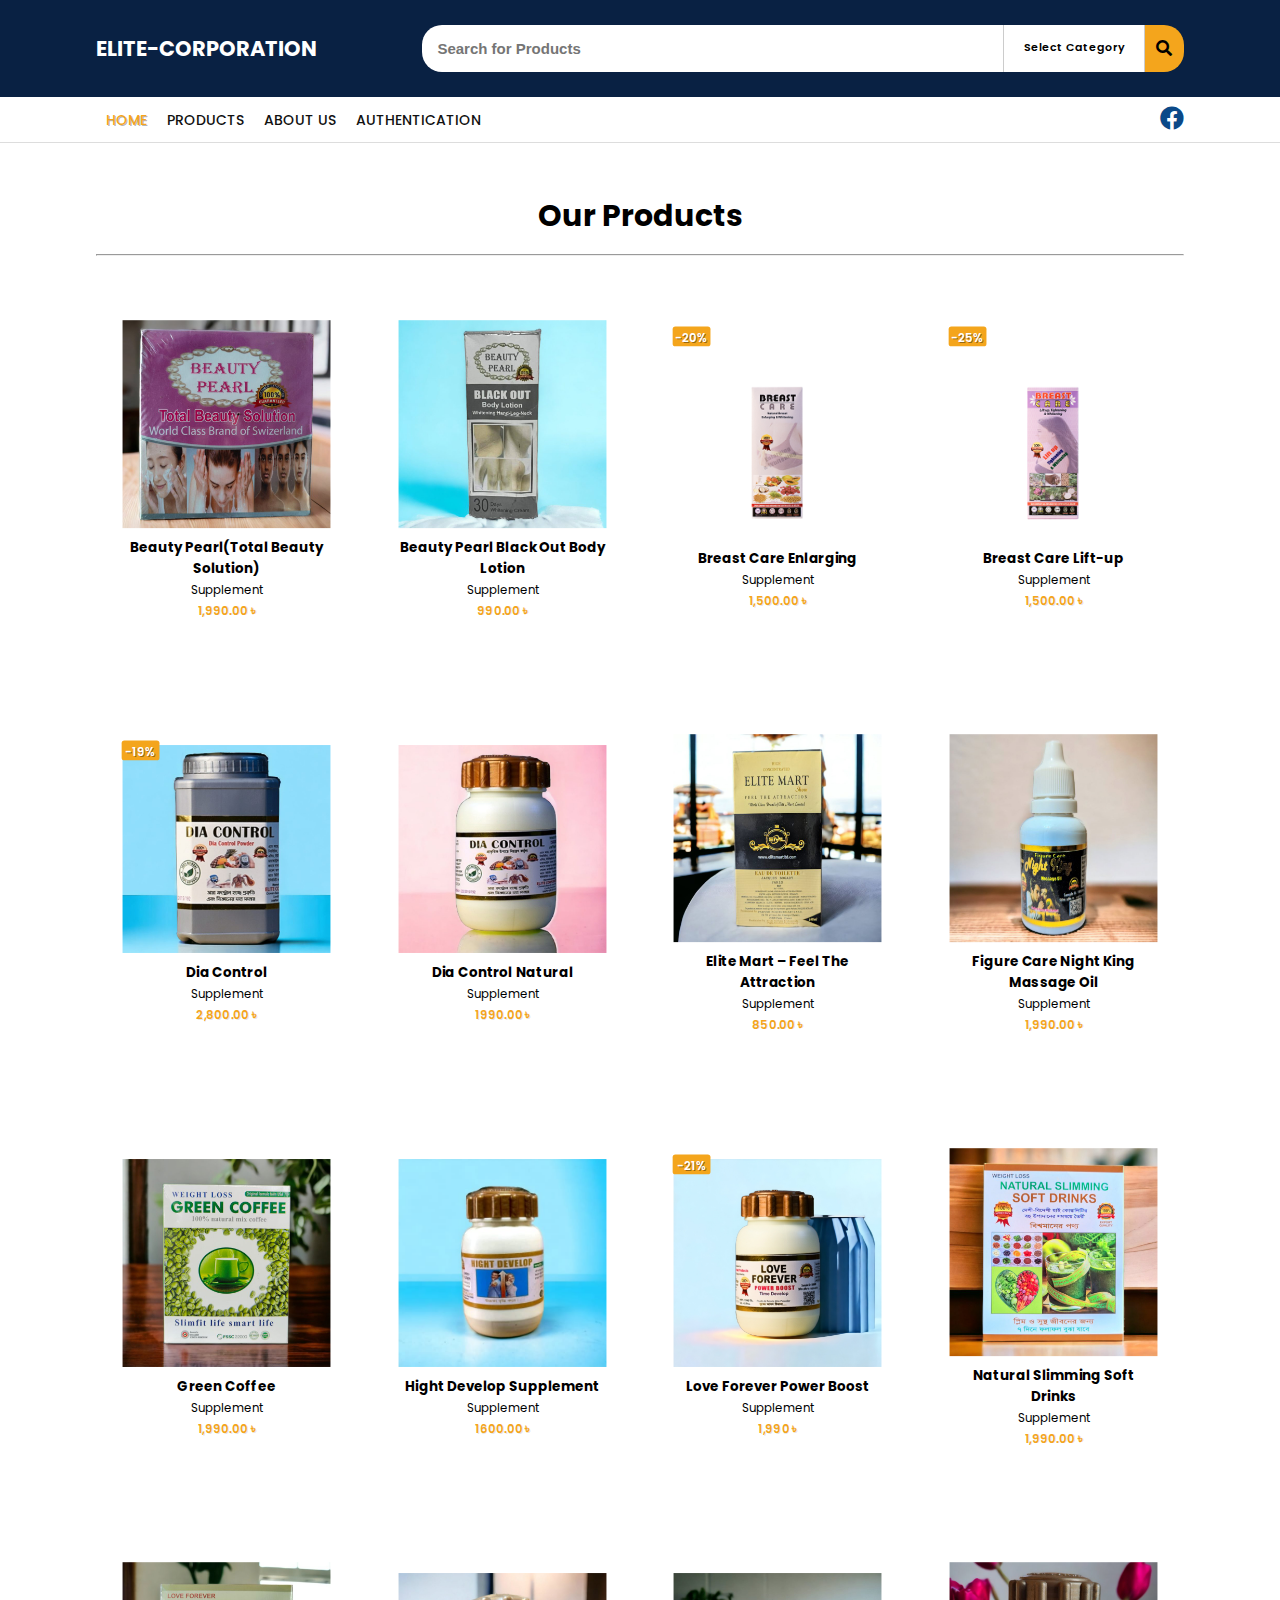
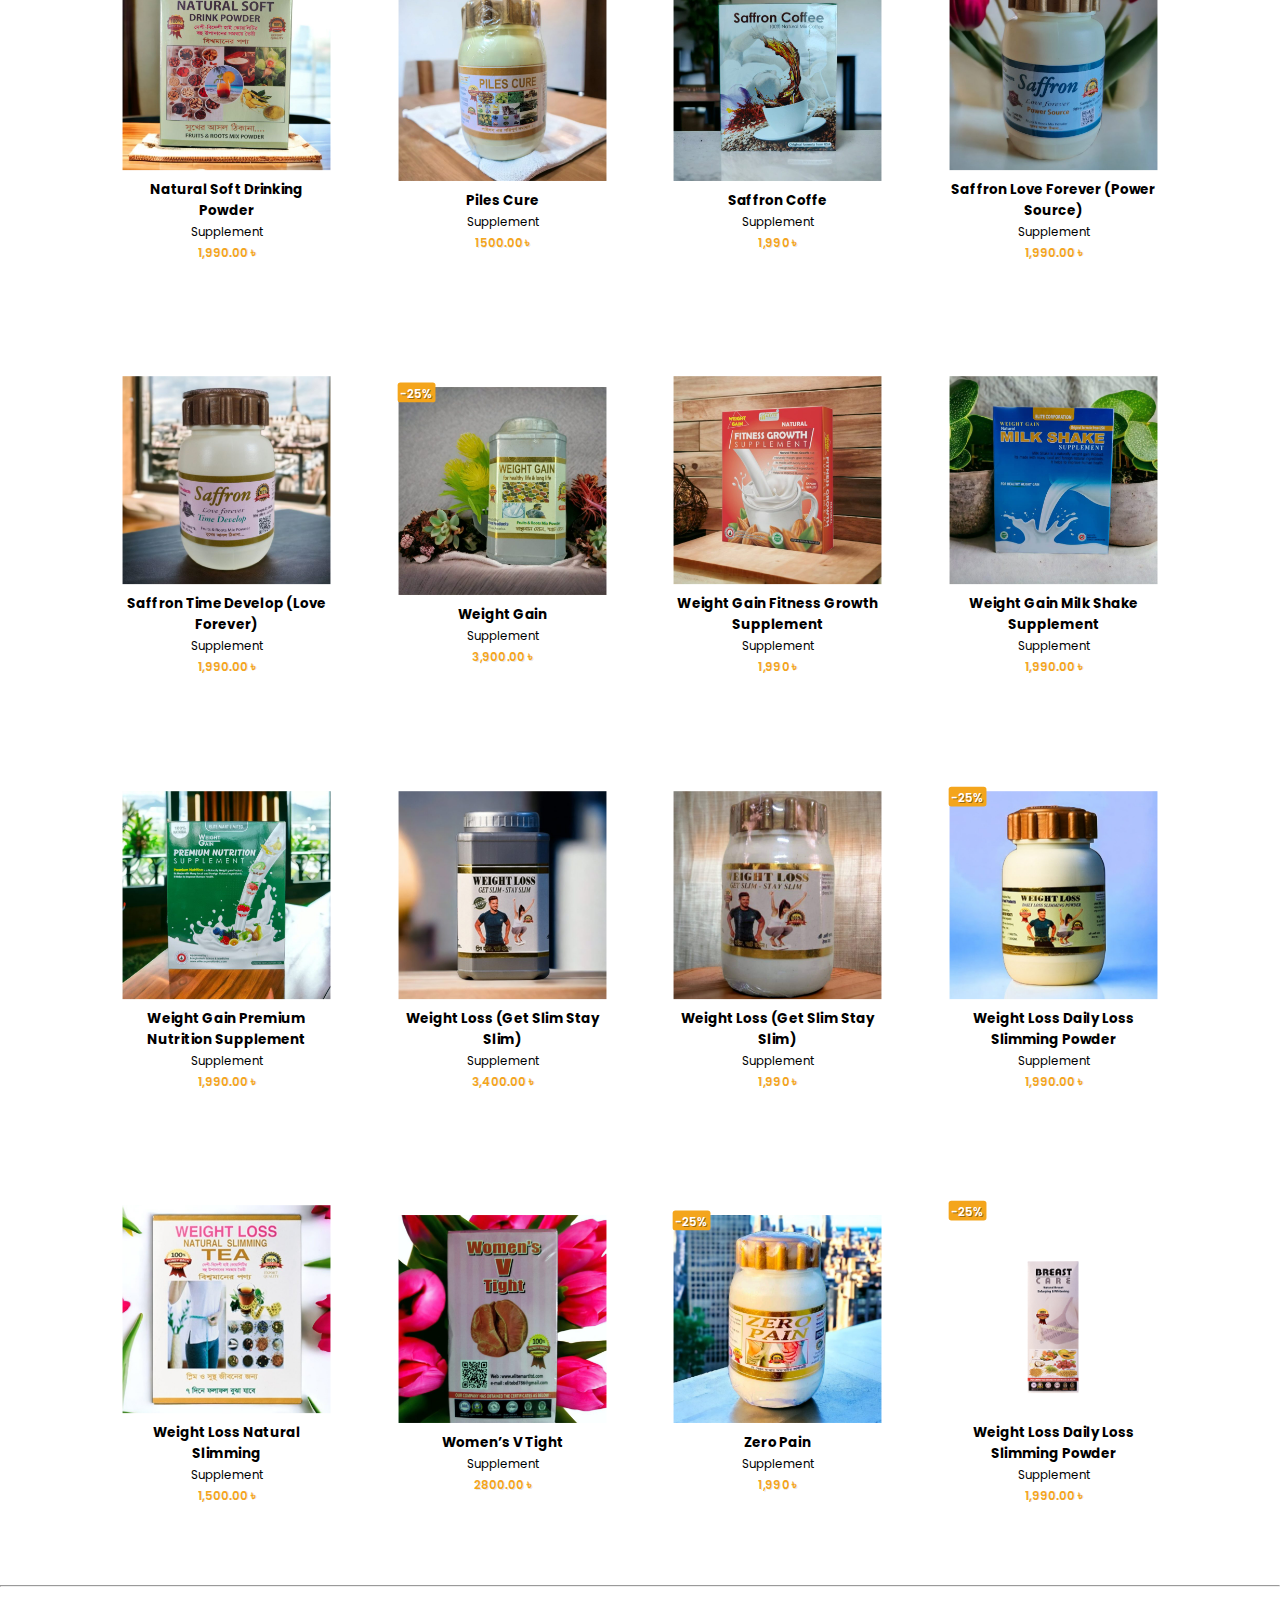
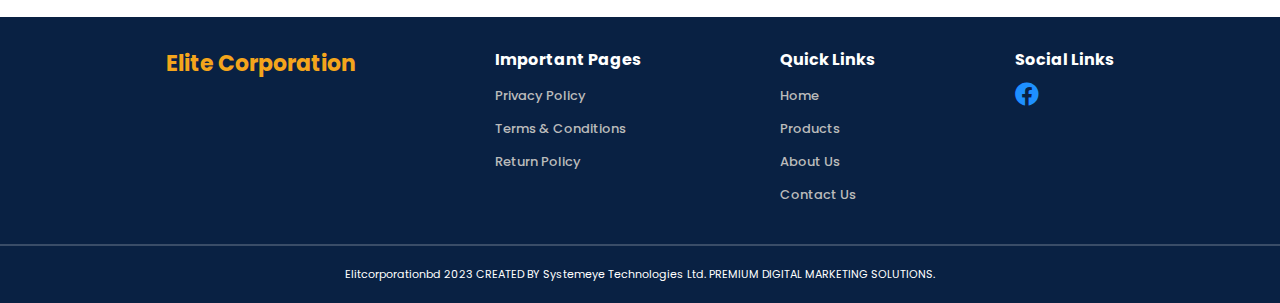
==== product.html @ a3b84358 "Elite2" ====
<!DOCTYPE html>
<html lang="en">
<head>
    <meta charset="UTF-8">
    <meta name="viewport" content="width=device-width, initial-scale=1.0">
    <link rel="preconnect" href="https://fonts.googleapis.com">
<link rel="preconnect" href="https://fonts.gstatic.com" crossorigin>
<link href="https://fonts.googleapis.com/css2?family=Poppins:wght@300;400;500;600&display=swap" rel="stylesheet">

    <link rel="stylesheet" href="css/all.min.css">
    <link rel="stylesheet" href="css/slick.css">
    <link rel="stylesheet" href="css/style.css">
    <link rel="stylesheet" href="css/responsive.css">
    <title>Product</title>
</head>
<body>
 <!-- ==================== Header ========================= -->

 <header id="header">
  <div class="container">
    <div class="left">
      <h4>ELITE-CORPORATION</h4>
    </div>
    <div class="right">
      <form action="">
      <input type="text" placeholder="Search for Products">
      <div class="dropdown">
        <p>Select Category
          <ul>
            <li><a href="">Green Coffee</a></li>
            <li><a href="">Weight Gain</a></li>
            <li><a href="">Love Forever</a></li>
          </ul>
        </p>
       
      </div>
      <button type="submit">
        <i class="fas fa-search"></i>
      </button>
    </form>

    </div>
  </div>
 </header>

 <!-- ==================== Nav ========================= -->

 <nav>
  <div class="container">
    <div class="left" id="navLinks">
      <ul>
        <i class="fas fa-times" onclick="hideMenu()"></i>
        <li><a href="index.html" id="first">Home</a></li>
        <li><a href="">Products</a></li>
        <li><a href="about.html">About us</a></li>
        <li><a href="au.html">Authentication</a></li>
      </ul>
    </div>
    <i class="fas fa-bars" onclick="showMenu()"></i>
      
    <div class="right">
      <i class="fab fa-facebook"></i>
    </div>
  </div>
 </nav>


 <a href="#header">
  <i class="fas fa-chevron-up"></i>
 </a>

 
 

 <!-- ======================== Our Product ========================= -->

 <section class="product_part product_part2">
  <div class="container">
    <h3>Our Products</h3>
    <hr>
    <div class="product">

      <div class="p">
        <img src="./img/p1.jpg" alt="">
        <h6>Beauty Pearl(Total Beauty Solution)</h6>
        <p>Supplement</p>
        <p class="holud">1,990.00 ৳</p>
        <p class="natok">কোনো পার্শ্বপ্রতিক্রিয়া নাই। এটি (BCSIR) ল্যাব থেকে পরিক্ষিত এবং অনুমোদিত।</p>

      </div>
    
    <div class="p">
      <img src="./img/p2.jpg" alt="">
      <h6>Beauty Pearl Black Out Body Lotion</h6>
      <p>Supplement</p>
      <p class="holud">990.00 ৳</p>
      <p class="natok">কোনো পার্শ্বপ্রতিক্রিয়া নাই। এটি (BCSIR) ল্যাব থেকে পরিক্ষিত এবং অনুমোদিত।</p>

    </div>
    <div class="p">
      <img src="./img/p3.png" alt="">
      <h6>Breast Care Enlarging</h6>
      <p>Supplement</p>
      <p class="holud">1,500.00 ৳</p>
      <p class="natok">কোনো পার্শ্বপ্রতিক্রিয়া নাই। এটি (BCSIR) ল্যাব থেকে পরিক্ষিত এবং অনুমোদিত।</p>
      <div class="discount">
        <p>-20%</p>
      </div>

    </div>
    <div class="p">
      <img src="./img/p4.png" alt="">
      <h6>Breast Care Lift-up</h6>
      <p>Supplement</p>
      <p class="holud">1,500.00 ৳</p>
      <p class="natok">কোনো পার্শ্বপ্রতিক্রিয়া নাই। এটি (BCSIR) ল্যাব থেকে পরিক্ষিত এবং অনুমোদিত।</p>
      <div class="discount">
        <p>-25%</p>
      </div>

    </div>


    </div>

    
    <div class="product">

      <div class="p">
        <img src="./img/p5.jpg" alt="">
        <h6>Dia Control</h6>
        <p>Supplement</p>
        <p class="holud">2,800.00 ৳</p>
        <div class="discount">
          <p>-19%</p>
        </div>
        <p class="natok">কোনো পার্শ্বপ্রতিক্রিয়া নাই। এটি (BCSIR) ল্যাব থেকে পরিক্ষিত এবং অনুমোদিত।</p>

      </div>
    
    <div class="p">
      <img src="./img/p6.jpg" alt="">
      <h6>Dia Control Natural</h6>
      <p>Supplement</p>
      <p class="holud">1990.00 ৳</p>
      <p class="natok">কোনো পার্শ্বপ্রতিক্রিয়া নাই। এটি (BCSIR) ল্যাব থেকে পরিক্ষিত এবং অনুমোদিত।</p>

    </div>
    <div class="p">
      <img src="./img/p7.jpg" alt="">
      <h6>Elite Mart – Feel The Attraction</h6>
      <p>Supplement</p>
      <p class="holud">850.00 ৳</p>
      <p class="natok">কোনো পার্শ্বপ্রতিক্রিয়া নাই। এটি (BCSIR) ল্যাব থেকে পরিক্ষিত এবং অনুমোদিত।</p>
       

    </div>
    <div class="p">
      <img src="./img/p8.jpg" alt="">
      <h6>Figure Care Night King Massage Oil</h6>
      <p>Supplement</p>
      <p class="holud">1,990.00 ৳</p>
      <p class="natok">কোনো পার্শ্বপ্রতিক্রিয়া নাই। এটি (BCSIR) ল্যাব থেকে পরিক্ষিত এবং অনুমোদিত।</p>
       

    </div>


    </div>
    
    <div class="product">

      <div class="p">
        <img src="./img/p9.jpg" alt="">
        <h6>Green Coffee</h6>
        <p>Supplement</p>
        <p class="holud">1,990.00 ৳</p>
        <p class="natok">কোনো পার্শ্বপ্রতিক্রিয়া নাই। এটি (BCSIR) ল্যাব থেকে পরিক্ষিত এবং অনুমোদিত।</p>

      </div>
    
    <div class="p">
      <img src="./img/p10.jpeg" alt="">
      <h6>Hight Develop Supplement</h6>
      <p>Supplement</p>
      <p class="holud">1600.00 ৳</p>
      <p class="natok">কোনো পার্শ্বপ্রতিক্রিয়া নাই। এটি (BCSIR) ল্যাব থেকে পরিক্ষিত এবং অনুমোদিত।</p>

    </div>
    <div class="p">
      <img src="./img/p11.png" alt="">
      <h6>Love Forever Power Boost</h6>
      <p>Supplement</p>
      <p class="holud">1,990 ৳</p>
      <p class="natok">কোনো পার্শ্বপ্রতিক্রিয়া নাই। এটি (BCSIR) ল্যাব থেকে পরিক্ষিত এবং অনুমোদিত।</p>
      <div class="discount">
        <p>-21%</p>
      </div>

    </div>
    <div class="p">
      <img src="./img/p12.jpg" alt="">
      <h6>Natural Slimming Soft Drinks</h6>
      <p>Supplement</p>
      <p class="holud">1,990.00 ৳</p>
      <p class="natok">কোনো পার্শ্বপ্রতিক্রিয়া নাই। এটি (BCSIR) ল্যাব থেকে পরিক্ষিত এবং অনুমোদিত।</p>
       

    </div>


    </div>
     
     <div class="product">

      <div class="p">
        <img src="./img/p13.jpg" alt="">
        <h6>Natural Soft Drinking Powder</h6>
        <p>Supplement</p>
        <p class="holud">1,990.00 ৳</p>
        <p class="natok">কোনো পার্শ্বপ্রতিক্রিয়া নাই। এটি (BCSIR) ল্যাব থেকে পরিক্ষিত এবং অনুমোদিত।</p>

      </div>
    
    <div class="p">
      <img src="./img/p14.jpg" alt="">
      <h6>Piles Cure</h6>
      <p>Supplement</p>
      <p class="holud">1500.00 ৳</p>
      <p class="natok">কোনো পার্শ্বপ্রতিক্রিয়া নাই। এটি (BCSIR) ল্যাব থেকে পরিক্ষিত এবং অনুমোদিত।</p>

    </div>
    <div class="p">
      <img src="./img/p15.jpeg" alt="">
      <h6>Saffron Coffe</h6>
      <p>Supplement</p>
      <p class="holud">1,990 ৳</p>
      <p class="natok">কোনো পার্শ্বপ্রতিক্রিয়া নাই। এটি (BCSIR) ল্যাব থেকে পরিক্ষিত এবং অনুমোদিত।</p>
       

    </div>
    <div class="p">
      <img src="./img/p16.jpg" alt="">
      <h6>Saffron Love Forever (Power Source)</h6>
      <p>Supplement</p>
      <p class="holud">1,990.00 ৳</p>
      <p class="natok">কোনো পার্শ্বপ্রতিক্রিয়া নাই। এটি (BCSIR) ল্যাব থেকে পরিক্ষিত এবং অনুমোদিত।</p>
       

    </div>


    </div>
   
     <div class="product">

      <div class="p">
        <img src="./img/p17.jpg" alt="">
        <h6>Saffron Time Develop (Love Forever)</h6>
        <p>Supplement</p>
        <p class="holud">1,990.00 ৳</p>
        <p class="natok">কোনো পার্শ্বপ্রতিক্রিয়া নাই। এটি (BCSIR) ল্যাব থেকে পরিক্ষিত এবং অনুমোদিত।</p>

      </div>
    
    <div class="p">
      <img src="./img/p18.jpeg" alt="">
      <h6>Weight Gain</h6>
      <p>Supplement</p>
      <p class="holud">3,900.00 ৳</p>
      <p class="natok">কোনো পার্শ্বপ্রতিক্রিয়া নাই। এটি (BCSIR) ল্যাব থেকে পরিক্ষিত এবং অনুমোদিত।</p>
      <div class="discount">
        <p>-25%</p>
      </div>

    </div>
    <div class="p">
      <img src="./img/p19.jpeg" alt="">
      <h6>Weight Gain Fitness Growth Supplement</h6>
      <p>Supplement</p>
      <p class="holud">1,990 ৳</p>
      <p class="natok">কোনো পার্শ্বপ্রতিক্রিয়া নাই। এটি (BCSIR) ল্যাব থেকে পরিক্ষিত এবং অনুমোদিত।</p>
       

    </div>
    <div class="p">
      <img src="./img/p20.jpg" alt="">
      <h6>Weight Gain Milk Shake Supplement</h6>
      <p>Supplement</p>
      <p class="holud">1,990.00 ৳</p>
      <p class="natok">কোনো পার্শ্বপ্রতিক্রিয়া নাই। এটি (BCSIR) ল্যাব থেকে পরিক্ষিত এবং অনুমোদিত।</p>
       

    </div>


    </div>

    
    <div class="product">

      <div class="p">
        <img src="./img/p21.jpeg" alt="">
        <h6>Weight Gain Premium Nutrition Supplement</h6>
        <p>Supplement</p>
        <p class="holud">1,990.00 ৳</p>
        <p class="natok">কোনো পার্শ্বপ্রতিক্রিয়া নাই। এটি (BCSIR) ল্যাব থেকে পরিক্ষিত এবং অনুমোদিত।</p>

      </div>
    
    <div class="p">
      <img src="./img/p22.jpg" alt="">
      <h6>Weight Loss (Get Slim Stay Slim)</h6>
      <p>Supplement</p>
      <p class="holud">3,400.00 ৳</p>
      <p class="natok">কোনো পার্শ্বপ্রতিক্রিয়া নাই। এটি (BCSIR) ল্যাব থেকে পরিক্ষিত এবং অনুমোদিত।</p>

    </div>
    <div class="p">
      <img src="./img/p23.jpg" alt="">
      <h6>Weight Loss (Get Slim Stay Slim)</h6>
      <p>Supplement</p>
      <p class="holud">1,990 ৳</p>
      <p class="natok">কোনো পার্শ্বপ্রতিক্রিয়া নাই। এটি (BCSIR) ল্যাব থেকে পরিক্ষিত এবং অনুমোদিত।</p>
       

    </div>
    <div class="p">
      <img src="./img/p24.jpg" alt="">
      <h6>Weight Loss Daily Loss Slimming Powder</h6>
      <p>Supplement</p>
      <p class="holud">1,990.00 ৳</p>
      <p class="natok">কোনো পার্শ্বপ্রতিক্রিয়া নাই। এটি (BCSIR) ল্যাব থেকে পরিক্ষিত এবং অনুমোদিত।</p>
      <div class="discount">
        <p>-25%</p>
      </div>

    </div>


    </div>

   
     <div class="product">

      <div class="p">
        <img src="./img/p25.jpg" alt="">
        <h6>Weight Loss Natural Slimming</h6>
        <p>Supplement</p>
        <p class="holud">1,500.00 ৳</p>
        <p class="natok">কোনো পার্শ্বপ্রতিক্রিয়া নাই। এটি (BCSIR) ল্যাব থেকে পরিক্ষিত এবং অনুমোদিত।</p>

      </div>
    
    <div class="p">
      <img src="./img/p26.jpg" alt="">
      <h6>Women’s V Tight</h6>
      <p>Supplement</p>
      <p class="holud">2800.00 ৳</p>
      <p class="natok">কোনো পার্শ্বপ্রতিক্রিয়া নাই। এটি (BCSIR) ল্যাব থেকে পরিক্ষিত এবং অনুমোদিত।</p>

    </div>
    <div class="p">
      <img src="./img/p27.jpg" alt="">
      <h6>Zero Pain</h6>
      <p>Supplement</p>
      <p class="holud">1,990 ৳</p>
      <p class="natok">কোনো পার্শ্বপ্রতিক্রিয়া নাই। এটি (BCSIR) ল্যাব থেকে পরিক্ষিত এবং অনুমোদিত।</p>
      <div class="discount">
        <p>-25%</p>
      </div>

    </div>
    <div class="p">
      <img src="./img/p3.png" alt="">
      <h6>Weight Loss Daily Loss Slimming Powder</h6>
      <p>Supplement</p>
      <p class="holud">1,990.00 ৳</p>
      <p class="natok">কোনো পার্শ্বপ্রতিক্রিয়া নাই। এটি (BCSIR) ল্যাব থেকে পরিক্ষিত এবং অনুমোদিত।</p>
      <div class="discount">
        <p>-25%</p>
      </div>

    </div>


    </div>
  </div>
  <hr>
 </section>  
 
      
     
     
  



 <!-- ======================== Footer ========================= -->

 <footer>
  <div class="container">
    <div class="footer_part">
      <div class="a">
        <h4>Elite Corporation</h4>
      </div>
      <div class="a">
        <h6>Important Pages</h6>
        <ul>
          <li><a href="">Privacy Policy</a></li>
          <li><a href="">Terms & Conditions</a></li>
          <li><a href="">Return Policy</a></li>
        </ul>
      </div>
      <div class="a">
        <h6>Quick Links</h6>
        <ul>
          <li><a href="">Home</a></li>
          <li><a href="">Products</a></li>
          <li><a href="">About Us</a></li>
          <li><a href="">Contact Us</a></li>
        </ul>
      </div>
      <div class="a">
        <h6>Social Links</h6>
        <ul>
          <li><a href="">
            <i class="fab fa-facebook"></i>
          </a></li>
           
        </ul>
      </div>
    </div>
  </div>
  
  <p class="footer_p">
    Elitcorporationbd  2023 CREATED BY Systemeye Technologies Ltd. PREMIUM DIGITAL MARKETING SOLUTIONS.
  </p>

     
 </footer>
    
    




    













    <!-- =========================== Script =========================== -->
    <script src="js/jquery-1.12.4.min.js"></script>
    <script src="js/slick.min.js"></script>
    <script src="js/script.js"></script>
    <script>
      window.addEventListener('scroll',function(){
	var arrow = document.querySelector('.fa-chevron-up');
	arrow.classList.toggle('arrowUp', window.scrollY > 500)   

});
    </script>
</body>
</html>
---- css/style.css ----
*{
    box-sizing: border-box;
    margin: 0;
    padding: 0;
    scroll-behavior: smooth;
 }
 .container{
    width: 60%;
    margin: 0 auto;
 }
 body{
    font-family: var(--f1);
 }
 



 :root{
    --c1:rgba(9, 33, 67, 1);
    --c2:rgb(244,165,28);
    --f1: 'Poppins', sans-serif;
 }

 /* ================== Header ==================== */
 header{
    background-color: var(--c1);
    padding: 25px 0px;
 }
 header .container{
    display: flex;
    justify-content: space-between;
    align-items: center;
 }
 header .left {
    width: 18%;
}
header .left h4 {
   color: #fff;
   font-size: 18px;
}
 header .right{
    width: 80%;
 }
 header .right form{
    display: flex;
    align-items: center;
    justify-content: space-between;
 }
 header .right form .dropdown{
    position: relative;
    


 }
 
 header .right form .dropdown ul {
    width: 170px;
    background-color: #fff;
    list-style-type: none;
    position: absolute;
    left: 0px;
    transition: 0.3s;
    opacity: 0;
    visibility: hidden;
    bottom: -150px;
    box-shadow: 0px 0px 5px 0px rgba(0,0,0,0.3);
}
header .right form .dropdown:hover ul{
    visibility: visible;
    opacity: 1;
    bottom: -135px;



}
header .right form .dropdown ul li{
    padding: 10px;
    
}
header .right form .dropdown ul li a{
    text-decoration: none;
    color: #111;
    font-size: 14px;
    font-style: italic;
    font-weight: 500;
}
header .right form input {
   width: 78%;
   padding: 15px;
   border: none;
   border-radius: 20px 0px 0px 20px;
   font-size: 14px;
   font-weight: 600;
   font-size: 15px;
}
header .right form .dropdown {
   background-color: #fff;
   width: 19%;
   padding: 1.1% 0px;
   border-left: 1px solid #ccc;
   border-right: 1px solid #ccc;
   display: flex;
   justify-content: center;
   height: 47px;
   z-index: 999;
}
header .right form .dropdown p {
   font-size: 14px;
   margin-top: 3px;
}
header .right form button {
   width: 40px;
   height: 47px;
   border: none;
   background: var(--c2);
   border-radius: 0px 20px 20px 0px;
   transition: 0.3s;
   cursor: pointer;
}
header .right form button i{
     font-size: 18px;
    transition: 0.3s;

}
header .right form button:hover{
    background-color: yellowgreen;
   
}
header .right form button:hover i{
   color: #fff;
}



/* ==================== Nav ========================= */
nav .fa-times{
   display: none;
}
nav .fa-bars{
   display: none;
}
nav .container{
   display: flex;
   justify-content: space-between;
   align-items: center;
}
nav .left  ul{
   display: flex;
   list-style-type: none;
}
nav .left  ul li{
   padding: 10px 10px;
}
nav .left  ul li a{
   text-decoration: none;
   font-size: 15px;
   color: #111;
   font-weight: 500;
   transition: .3s;
   text-transform: uppercase;

}
nav .left  ul li a#first {
   color: var(--c2);
   text-shadow: 1px 1px #0000004d;
}
nav .left  ul li:hover a{
   color: var(--c2);
   text-shadow: 1px 1px #0000004d;

}
nav .right i{
   font-size: 24px;
   color:rgb(11, 73, 136);
}
nav{
   border-bottom: 1px solid #ddd;
}
 

/* ======================== Banner ========================= */
section.banner_part{
   margin-top: 30px;
}
section.banner_part .banner{
   height: 520px;
} 
section.banner_part .banner img{
   width: 100%;
   height: 100%;
}

/* ======================== Product Part ========================= */

section.product_part{
  margin-top: 50px;
   
}
section.product_part h3{
   text-align: center;
   font-size: 30px;
   margin-bottom: 15px;
}
section.product_part hr{
   margin-bottom: 30px;
}
section.product_part .product {
   display: flex;
   justify-content: space-between;
   align-items: center;
    
}
section.product_part .product .p {
   width: 24%;
   position: relative;
   padding: 15px 15px 16px;
   border-radius: 5px;
   transition: 0.3s;
   transform: scale(0.9);
}
section.product_part .product .p:hover {
   box-shadow: 0px 0px 3px 1px rgba(0,0,0,0.2);
   transform: scale(1);
}
section.product_part .product .p .discount {
   width: 42px;
   height: 22px;
   background: var(--c2);
   border-radius: 3px;
   position: absolute;
   top: 10px;
   left: 14px;
}
section.product_part .product .p .discount p {
   color: #fff;
   font-weight: 600;
   text-shadow: 1px 1px rgba(0,0,0,0.4);
   
}
section.product_part .product .p img {
   width: 100%;
   height: 100%;
   margin: 0 auto;
   display: block;
}
section.product_part .product .p h6 {
   font-size: 15px;
   text-align: center;
   margin-top: 10px;
}
section.product_part .product .p p {
   font-size: 13px;
   text-align: center;
   margin: 3px 0px;
}
section.product_part .product .p p.holud {
   color: var(--c2);
   font-weight: 600;
   text-shadow: 1px 1px rgba(0,0,0,0.1);
}

section.product_part .product .p p.natok {
   font-size: 12px;
   margin-top: 11px;
   font-weight: 600;
   color: #666;
   visibility: hidden;
   opacity: 0;
   transition: 0.4s;
  
}
section.product_part .product .p:hover p.natok{
   visibility: visible;
   opacity: 1;
  
}
 
/* ================= Buy ================== */
section.buy{
   padding-bottom: 50px;
}
section.buy h3 {
   text-align: center;
   font-size: 32px;
   margin-bottom: 3%;
}

section.buy .items{
   display: flex;
   justify-content: space-between;
   align-items: center;
}
section.buy .items .item {
   width: 18%;
}
section.buy .items .item img{
   width: 100%;
   border-radius: 50%;
}

section.buy .items .item {
   text-align: center;
}
section.buy .items .item h5 {
   font-size: 18px;
   font-weight: 500;
   margin-bottom: 26px;
}

/* ================ Footer ================== */

footer {
   background: var(--c1);
}
footer .footer_part {
   display: flex;
   justify-content: space-around;
   padding: 30px 0px;
}
footer .footer_part .a h4{
   font-size: 22px;
   color: var(--c2);
}
footer .footer_part .a h6 {
   font-size: 16px;
   margin-bottom: 10px;
   color: #fff;
}
footer .footer_part .a ul{
   list-style-type: none;
}
footer .footer_part .a ul li {
   margin-bottom: 8px;
}
footer .footer_part .a ul li a {
   text-decoration: none;
   color: #111;
   font-size: 13px;
   font-weight: 500;
   color: #bbb;
   transition: 0.3s;
}
footer .footer_part .a ul li a:hover{
   color: #fff;
}
footer .footer_part .a ul li a i{
   font-size: 24px;
   color: dodgerblue;
}

footer p.footer_p {
   color: #fff;
   text-align: center;
   font-size: 11px;
   padding: 20px 0px;
   border-top: 2px solid rgba(255,255,255,0.2);
}

section.about_part {
   height: 53.3vh;
   padding-top: 79px;
}
section.about_part p{
   text-align: center;
}
/* ==================================== Check ========================================= */

/* ============== check =============== */

section.check {
   text-align: center;
   padding-top: 20px;
   padding-bottom: 0px;
}
section.check2 {
  
   margin: 70px 0px;
}
section.check h1 {
   font-size: 24px;
   font-weight: 600;
   padding: 10px 0px;
}
section.check p {
   margin: 15px 0px;
   font-size: 18px;
}
section.check p#demo {
   font-size: 18px;
   margin: 30px 0px 20px;
   position: relative;
   display: inline-block;
}
section.check form input.numb {
   width: 25%;
   padding: 10px 0px;
   border: 2px solid #aaa;
   border-radius: 5px;
   font-size: 18px;
}
section.check p#demo img {
   width: 60px;
   position: absolute;
   top: -17px;
   right: -70px;
}
section.check form input.submit {
   border: none;
   padding: 10px 20px;
   background-color: dodgerblue;
   color: #fff;
   font-weight: 500;
   transition: 0.3s;
   border-radius: 10px;
   font-size: 16px;
   font-family: var(--f1);
}
section.check form input.submit:hover{
   background-color: green;
}
section.check img{
   width: 120px;
}

/* ====================== */

.fa-chevron-up {
   width: 60px;
   height: 60px;
   background-color: #edf4f9;
   border: 3px solid #fff;
   color: #5f24ef;
   text-align: center;
   line-height: 55px;
   border-radius: 50%;
   position: fixed;
   bottom: 0px;
   right: 200px;
   z-index: 1000;
   -webkit-transition: 0.4s;
   transition: 0.4s;
   opacity: 0;
}
.arrowUp {
   opacity: 1;
   bottom: 60px;
}
---- css/responsive.css ----
/* ================ 220px to 575px  xl ================ */
 @media (min-width:220px) and (max-width:575px){
    .fa-chevron-up {
        width: 45px;
        height: 45px;
        line-height: 39px;
        right: 3px;
    }
    section.check .container{
        width: 90%;
    }
    section.check {
        text-align: center;
        padding-top: 20px;
        padding-bottom: 0px;
        margin-top: -60px;
    }
    section.check2{
        margin-top: 60px;
    }
    section.check h1 {
        font-size: 19px;
    }
    section.check p {
        font-size: 13px;
    }
    section.check form input.numb {
        width: 80%;
    }
    section.check form input.submit {
        font-size: 14px;
    }
    section.check p#demo {
        font-size: 13px;
        margin-bottom: 80px;
    }
    section.check form input.numb {
        font-size: 15px;
    }
    section.check p#demo img {
        width: 47px;
        position: absolute;
        top: -12px;
        right: -52px;
    }



    /* =========================== */
    section.about_part {
        height: 60.3vh;
        padding-top: 93px;
    }
   
    section.about_part .container{
        width: 100%;
    }

    section.about_part p {
        text-align: center;
        font-size: 13px;
        padding: 0px 30px;
    }
    header {
         
        position: relative;
    }
    header .left {
        width: 100%;
        display: flex;
        justify-content: center;
    }
     
    header .right {
        position: absolute;
        bottom: -64px;
        left: 50%;
        transform: translate(-50%,0);
    }
    header .right form .dropdown p {
        display: none;
    }
    header .right form .dropdown {
        display: none;
    }
    header .right form input {
        width: 100%;
        border: 1px solid #ddd;
        font-size: 13px;
    }
    header .right form button i {
        font-size: 15px;
    }
    header .left h4 {
        font-size: 17px;
    }
    header .right form button {
        width: 50px;
        
    }


    /* ==================== Nav ====================== */
    nav {
        border: 0px
    }
    nav .container{
        margin: 0px 0px;
        width: 100%;
    }
    nav .left {
        width: 90%;
        height: 100%;
        background: #ffff;
        position: fixed;
        top: 0;
        left: -90%;
        box-shadow: 0px 1px 20px rgba(0,0,0,0.0);
        transition: 0.5s;
        z-index: 999;
    }
    nav .left  ul {
        display: flex;
        list-style-type: none;
        flex-direction: column;
        margin: 45px 0px 0px 20px;
    }
    nav .left ul .fa-times{
       
            position: absolute;
            right: 23px;
            top: 25px;
            font-size: 19px;
            width: 30px;
            height: 30px;
            border: 1px solid #222;
            border-radius: 50%;
            text-align: center;
            line-height: 30px;
            cursor: pointer;
         
    }
    nav .left  ul li {
        padding: 10px 2px 10px;
        border-bottom: 1px solid #ddd;
    }
    nav  .right {
        position: absolute;
        top: 24px;
        right: 15px;
    }
    nav  .right i {
        color: #fff;
    }
    nav .fa-times{
        display: block;
     }
     
     nav .fa-bars {
        font-size: 18px;
        position: absolute;
        top: 27px;
        left: 8%;
        color: #FFE;
        display: block;
        cursor: pointer;
    }

    /* ================ Banner ================= */
    section.banner_part .container{
        width: 90%;
    }
    section.banner_part .banner img {
        height: auto;
    }
    section.banner_part .banner {
        margin-top: 55px;
        height: 203px;
    }

    /* ================== Product =========================== */
    section.product_part {
        margin-top: -45px;
    }
    section.product_part2 {
        margin-top: 100px;
    }
    
    section.product_part h3 {
        font-size: 24px;
    }
    section.product_part hr {
        margin-bottom: 30px;
        width: 40%;
        margin: 0 auto 30px;
    }
    section.product_part .container {
        width: 90%;
        margin: 0 auto;
    }
    section.product_part .product {
        flex-wrap: wrap;
    }
    section.product_part .product .p {
        width: 48%;
        padding: 6px;
    }
    section.product_part .product .p h6 {
        font-size: 13px;
        text-align: center;
        margin-top: 10px;
    }
    section.product_part .product .p p.natok {
        font-size: 10px;
         
    }


    /* ===================== Buy ====================== */
    
    section.buy h3{
        font-size: 24px;
    }
    section.buy .items {
        flex-direction: column;
    }
    section.buy .container {
        width: 90%;
    }
    section.buy .items .item {
        width: 85%;
    }
    section.buy .items .item h5 {
        font-size: 16px;
        margin-bottom: 16px;
        margin-top: 30px;
    }

    /* ===================== Footer ====================== */
    footer .container{
        width: 100%;
        margin: 0px 0px;
    }
    footer .footer_part {
        flex-direction: column;
        align-items: center;
        padding: 20px 0px;
    }
    footer .footer_part .a h6 {
        font-size: 14px;
        margin-top: 25px;
        margin-bottom: 15px;
    }
    footer .footer_part .a ul {
        text-align: center;
    }
    footer .footer_part .a ul li {
        margin-bottom: 0px;
    }
    footer p.footer_p {
        font-size: 11px;
        padding: 20px 5px;
    }
 
}
@media (min-width:430px) and (max-width:575px){
    section.product_part{
        margin-top: 20px;
    }
    section.product_part2 {
        margin-top: 100px;
    }
    section.check {
        margin-top: -15px;
    }
    section.check2{
        margin-top: 60px;
    }
}

 /* ================ 576px to 767px  ml ================ */
 @media (min-width:576px) and (max-width:767px){
    .fa-chevron-up {
        width: 45px;
        height: 45px;
        line-height: 40px;
        right: 10px;
        font-size: 19px;
    }
    section.check .container{
        width: 90%;
    }
    section.check {
        text-align: center;
        padding-top: 20px;
        padding-bottom: 0px;
        margin-top: 10px;
    }
    section.check2 {
        margin-top: 65px;
    }
    section.check h1 {
        font-size: 21px;
    }
    section.check p {
        font-size: 15px;
    }
    section.check form input.numb {
        width: 36%;
    }
    section.check form input.submit {
        font-size: 14px;
    }
    section.check p#demo {
        font-size: 15px;
        margin-bottom: 80px;
    }
    section.check form input.numb {
        font-size: 15px;
    }
    section.check p#demo img {
        width: 47px;
        position: absolute;
        top: -12px;
        right: -52px;
    }



    /* =========================== */

    section.about_part {
        height: 40.3vh;
        padding-top: 93px;
    }
   
    section.about_part .container{
        width: 100%;
    }

    section.about_part p {
        text-align: center;
        font-size: 14px;
        padding: 0px 30px;
    }
    /* ==================== */
    
    header {
         
        position: relative;
    }
    header .left {
        width: 100%;
        display: flex;
        justify-content: center;
    }
     
    header .right {
        position: absolute;
        bottom: -64px;
        left: 50%;
        transform: translate(-50%,0);
    }
    header .right form .dropdown p {
        display: none;
    }
    header .right form .dropdown {
        display: none;
    }
    header .right form input {
        width: 100%;
        border: 1px solid #ddd;
        font-size: 13px;
    }
    header .right form button i {
        font-size: 15px;
    }
    header .left h4 {
        font-size: 18px;
    }
    header .right form button {
        width: 50px;
        
    }


    /* ==================== Nav ====================== */
    nav {
        border: 0px
    }
    nav .container{
        margin: 0px 0px;
        width: 100%;
    }
    nav .left {
        width: 90%;
        height: 100%;
        background: #ffff;
        position: fixed;
        top: 0;
        left: -90%;
        box-shadow: 0px 1px 20px rgba(0,0,0,0.0);
        transition: 0.5s;
        z-index: 999;
    }
    nav .left  ul {
        display: flex;
        list-style-type: none;
        flex-direction: column;
        margin: 45px 0px 0px 20px;
    }
    nav .left ul .fa-times{
       
            position: absolute;
            right: 23px;
            top: 25px;
            font-size: 19px;
            width: 30px;
            height: 30px;
            border: 1px solid #222;
            border-radius: 50%;
            text-align: center;
            line-height: 30px;
            cursor: pointer;
         
    }
    nav .left  ul li {
        padding: 10px 2px 10px;
        border-bottom: 1px solid #ddd;
    }
    nav  .right {
        position: absolute;
        top: 24px;
        right: 15px;
    }
    nav  .right i {
        color: #fff;
    }
    nav .fa-times{
        display: block;
     }
     
     nav .fa-bars {
        font-size: 20px;
        position: absolute;
        top: 27px;
        left: 8%;
        color: #FFE;
        display: block;
        cursor: pointer;
    }

    /* ================ Banner ================= */
    section.banner_part .container{
        width: 90%;
    }
    section.banner_part .banner img {
        height: 100%;
        object-fit: contain;
    }
    section.banner_part .banner {
        margin-top: 55px;
        height: 216px;
    }

    /* ================== Product =========================== */
    section.product_part {
        margin-top: -42px;
    }
    section.product_part2{
        margin-top: 90px;
    }
     
    section.product_part h3 {
        font-size: 24px;
    }
    section.product_part hr {
        margin-bottom: 30px;
        width: 40%;
        margin: 0 auto 30px;
    }
    section.product_part .container {
        width: 90%;
        margin: 0 auto;
    }
    section.product_part .product {
        flex-wrap: wrap;
        justify-content: center;
    }
    section.product_part .product .p {
        width: 40%;
        padding: 6px;
    }
    section.product_part .product .p h6 {
        font-size: 13px;
        text-align: center;
        margin-top: 10px;
    }
    section.product_part .product .p p.natok {
        font-size: 10px;
         
    }


    /* ===================== Buy ====================== */
    
    section.buy h3{
        font-size: 24px;
    }
    section.buy .items {
        flex-direction: column;
    }
    section.buy .container {
        width: 90%;
    }
    section.buy .items .item {
        width: 60%;
    }
    section.buy .items .item h5 {
        font-size: 16px;
        margin-bottom: 16px;
        margin-top: 30px;
    }

    /* ===================== Footer ====================== */
    footer .container{
        width: 100%;
        margin: 0px 0px;
    }
    footer .footer_part {
        flex-direction: column;
        align-items: center;
        padding: 20px 0px;
    }
    footer .footer_part .a h6 {
        font-size: 14px;
        margin-top: 25px;
        margin-bottom: 15px;
    }
    footer .footer_part .a ul {
        text-align: center;
    }
    footer .footer_part .a ul li {
        margin-bottom: 0px;
    }
    footer p.footer_p {
        font-size: 11px;
        padding: 20px 5px;
    }
 
}
/* ================ 768px to 991px  lg ================ */
@media (min-width:768px) and (max-width:991px){
    .fa-chevron-up {
        width: 45px;
        height: 45px;
        line-height: 40px;
        right: 10px;
        font-size: 19px;
    }
    section.check .container{
        width: 90%;
    }
    section.check {
        text-align: center;
        padding-top: 20px;
        padding-bottom: 0px;
        margin-top: 10px;
    }
    section.check2 {
        margin-top: 106px;
        margin-bottom: 100px;
    }
    section.check h1 {
        font-size: 24px;
    }
    section.check p {
        font-size: 17px;
    }
    section.check form input.numb {
        width: 36%;
    }
    section.check form input.submit {
        font-size: 14px;
    }
    section.check p#demo {
        font-size: 17px;
        margin-bottom: 20px;
    }
    section.check form input.numb {
        font-size: 15px;
    }
    section.check p#demo img {
        width: 47px;
        position: absolute;
        top: -12px;
        right: -52px;
    }



    /* =========================== */

    section.about_part {
        height: 56.2vh;
        padding-top: 93px;
    }
   
    section.about_part .container{
        width: 100%;
    }

    section.about_part p {
        text-align: center;
        font-size: 14px;
        padding: 0px 30px;
    }
    /* ==================== */
    
    header {
         
        position: relative;
    }
    header .left {
        width: 100%;
        display: flex;
        justify-content: center;
    }
     
    header .right {
        position: absolute;
        bottom: -64px;
        left: 50%;
        transform: translate(-50%,0);
    }
    header .right form .dropdown p {
        display: none;
    }
    header .right form .dropdown {
        display: none;
    }
    header .right form input {
        width: 100%;
        border: 1px solid #ddd;
        font-size: 13px;
    }
    header .right form button i {
        font-size: 15px;
    }
    header .left h4 {
        font-size: 18px;
    }
    header .right form button {
        width: 50px;
        
    }


    /* ==================== Nav ====================== */
    nav {
        border: 0px
    }
    nav .container{
        margin: 0px 0px;
        width: 100%;
    }
    nav .left {
        width: 90%;
        height: 100%;
        background: #ffff;
        position: fixed;
        top: 0;
        left: -90%;
        box-shadow: 0px 1px 20px rgba(0,0,0,0.0);
        transition: 0.5s;
        z-index: 999;
    }
    nav .left  ul {
        display: flex;
        list-style-type: none;
        flex-direction: column;
        margin: 45px 0px 0px 20px;
    }
    nav .left ul .fa-times{
       
            position: absolute;
            right: 23px;
            top: 25px;
            font-size: 19px;
            width: 30px;
            height: 30px;
            border: 1px solid #222;
            border-radius: 50%;
            text-align: center;
            line-height: 30px;
            cursor: pointer;
         
    }
    nav .left  ul li {
        padding: 10px 2px 10px;
        border-bottom: 1px solid #ddd;
    }
    nav  .right {
        position: absolute;
        top: 24px;
        right: 15px;
    }
    nav  .right i {
        color: #fff;
    }
    nav .fa-times{
        display: block;
     }
     
     nav .fa-bars {
        font-size: 20px;
        position: absolute;
        top: 27px;
        left: 8%;
        color: #FFE;
        display: block;
        cursor: pointer;
    }

    /* ================ Banner ================= */
    section.banner_part .container{
        width: 90%;
    }
    section.banner_part .banner img {
        height: 100%;
    }
    section.banner_part .banner {
        margin-top: 55px;
        height: 335px;
    }

    /* ================== Product =========================== */
    section.product_part {
        margin-top: 25px;
    }
    section.product_part2{
        margin-top: 91px;
    }
    section.product_part h3 {
        font-size: 24px;
    }
    section.product_part hr {
        margin-bottom: 30px;
        width: 40%;
        margin: 0 auto 30px;
    }
    section.product_part .container {
        width: 90%;
        margin: 0 auto;
    }
    section.product_part .product {
        flex-wrap: wrap;
        justify-content: space-around;
    }
    section.product_part .product .p {
    width: 40%;
    padding: 20px;
}
    section.product_part .product .p h6 {
        font-size: 13px;
        text-align: center;
        margin-top: 10px;
    }
    section.product_part .product .p p.natok {
        font-size: 10px;
         
    }


    /* ===================== Buy ====================== */
    
    section.buy h3{
        font-size: 24px;
    }
    
    section.buy .container {
        width: 90%;
    }
    section.buy .items .item {
        width: 18%;
    }
    section.buy .items .item h5 {
        font-size: 13px;
        margin-bottom: 16px;
        margin-top: 30px;
        font-weight: 600;
    }

    /* ===================== Footer ====================== */
    footer .container{
        width: 100%;
        margin: 0px 0px;
    }
    footer .footer_part {
        
        padding: 20px 0px;
    }
    footer .footer_part .a h6 {
        font-size: 14px;
        margin-top: 25px;
        margin-bottom: 15px;
    }
    footer .footer_part .a ul {
        text-align: center;
    }
    footer .footer_part .a ul li {
        margin-bottom: 0px;
    }
    footer p.footer_p {
        font-size: 11px;
        padding: 20px 5px;
    }
    footer .footer_part .a h4 {
        font-size: 22px;
        color: var(--c2);
        margin-top: 31%;
    }
 
}
/* ================ 992px to 1199px  lg ================ */

@media (min-width:992px) and (max-width:1530px){
    .fa-chevron-up {
        width: 45px;
        height: 45px;
        line-height: 40px;
        right: 10px;
        font-size: 19px;
    }

    section.check2 {
        padding-top: 25px;
        padding-bottom: 25px;
        margin-top: 45px;
        margin-bottom: 57px;
    }
    .container {
        width: 85%;
    }
    header .left {
        width: 28%;
    }
    header .left h4 {
        color: #fff;
        font-size: 21px;
    }
    header .right {
        width: 70%;
    }
    header .right form input {
       
        font-size: 15px;
    }
    header .right form .dropdown p {
        font-weight: 600;
        font-size: 11px;
    }
    header .right form .dropdown p {
    margin-top: 6px;
}
header .right form .dropdown {
    
    padding: 1.1% 8px;
    
  }
  header .right form button i {
    font-size: 16px;
 }
 header .right form .dropdown ul li a {
    font-size: 12px;
 }
 section.banner_part .banner {
    height: 430px;
}
nav .left  ul li a {
    font-size: 14px;
}

}
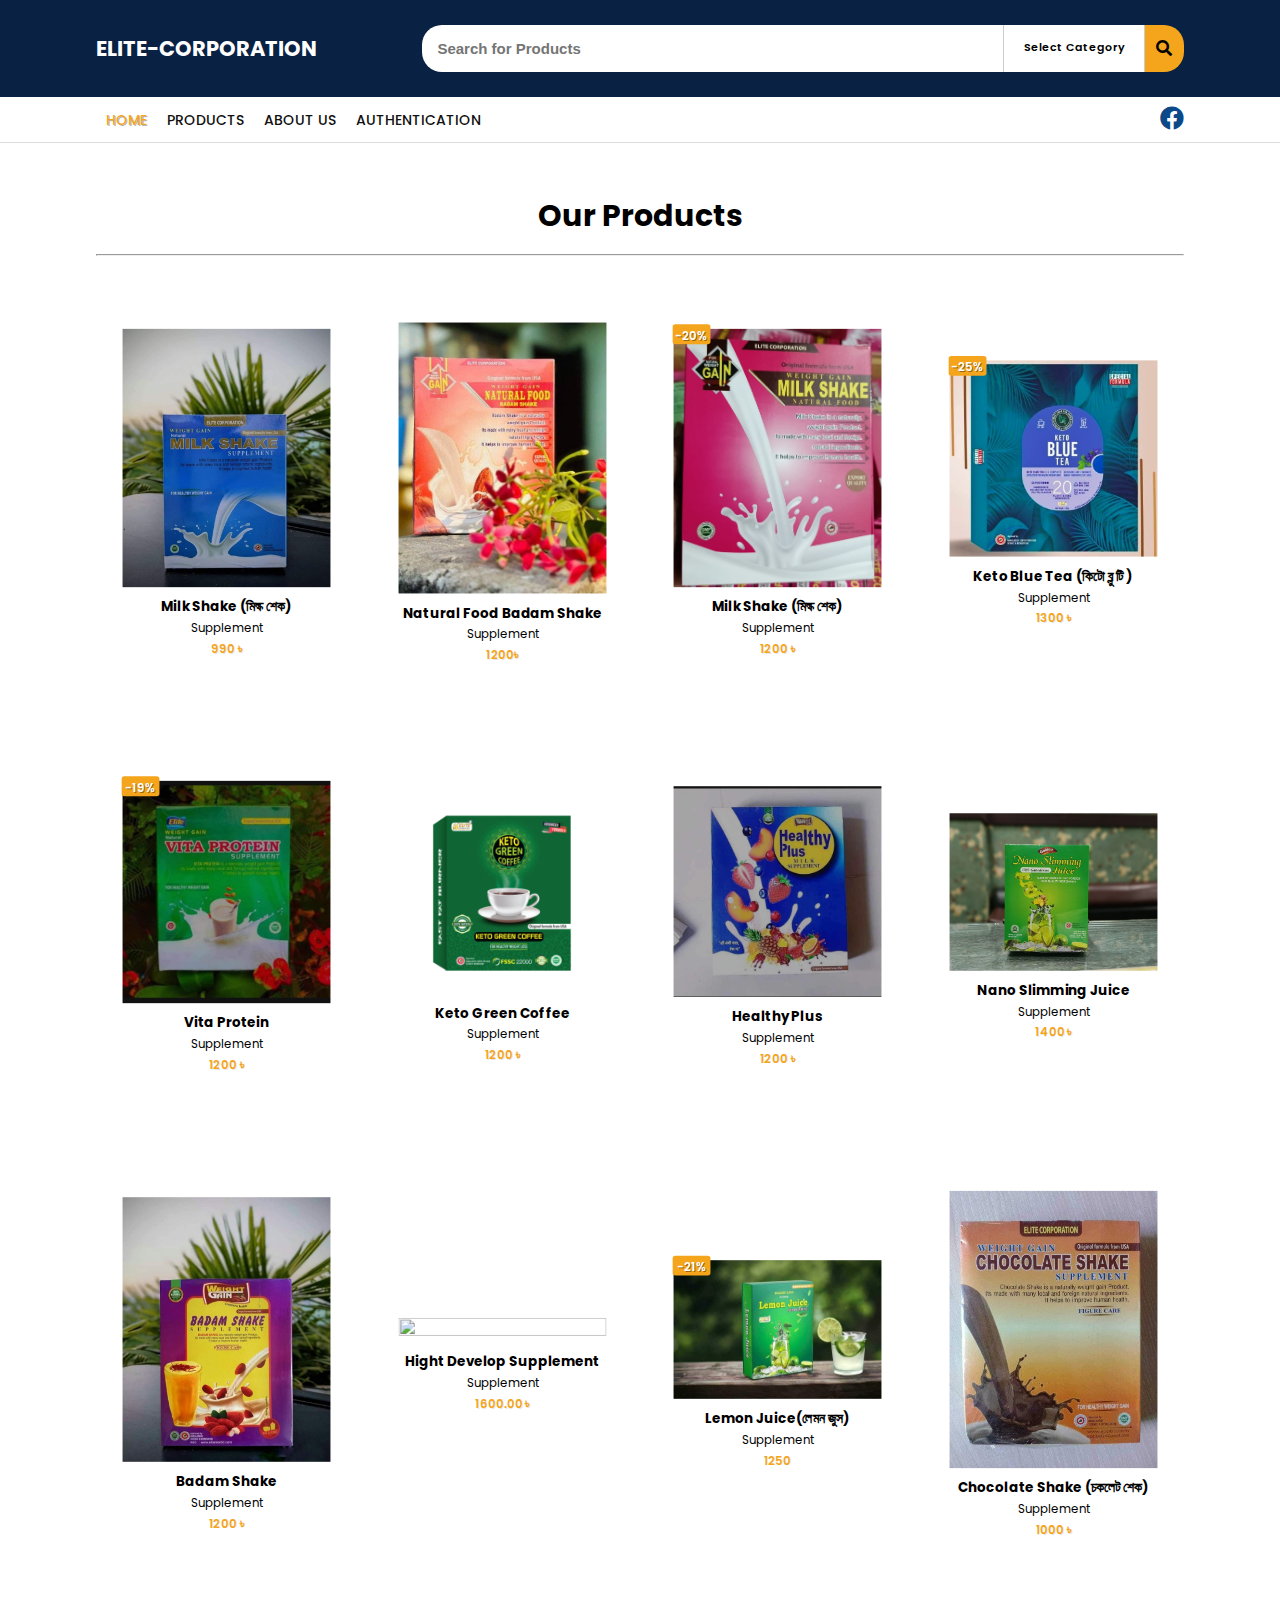
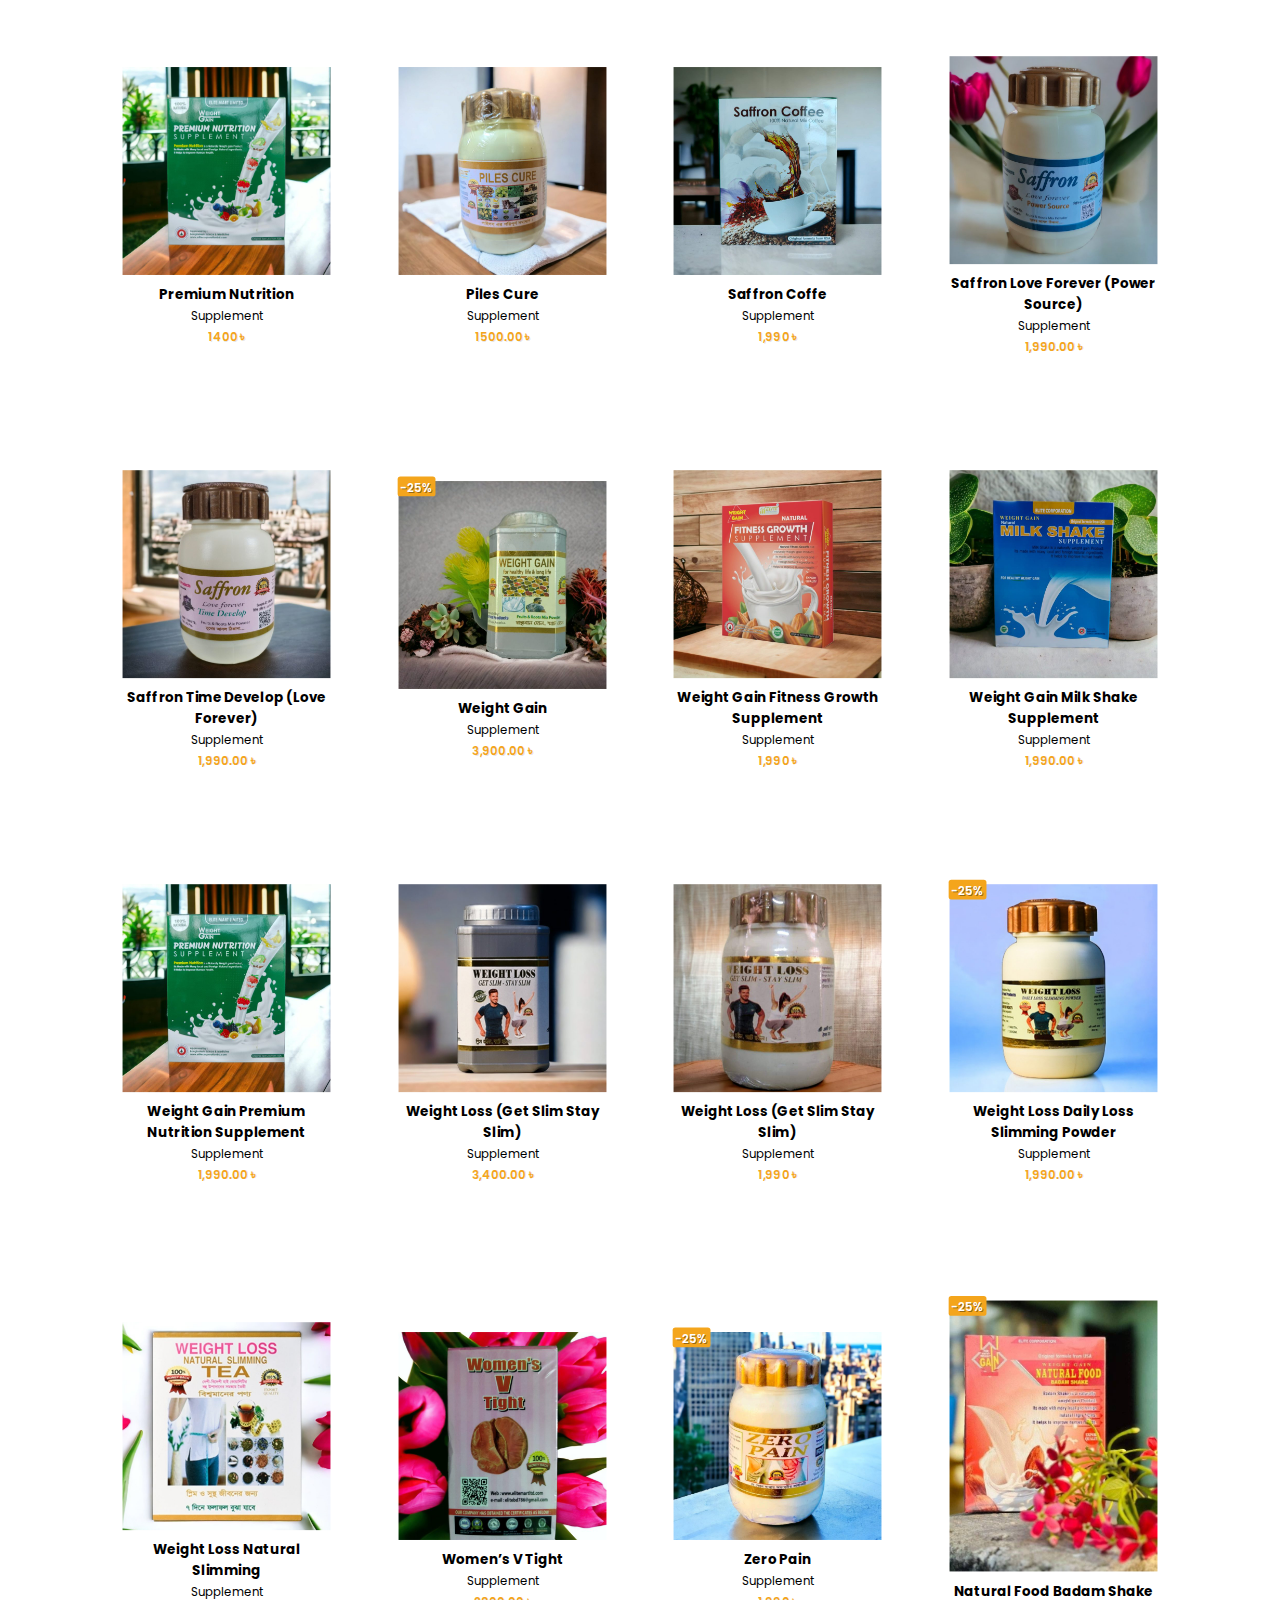
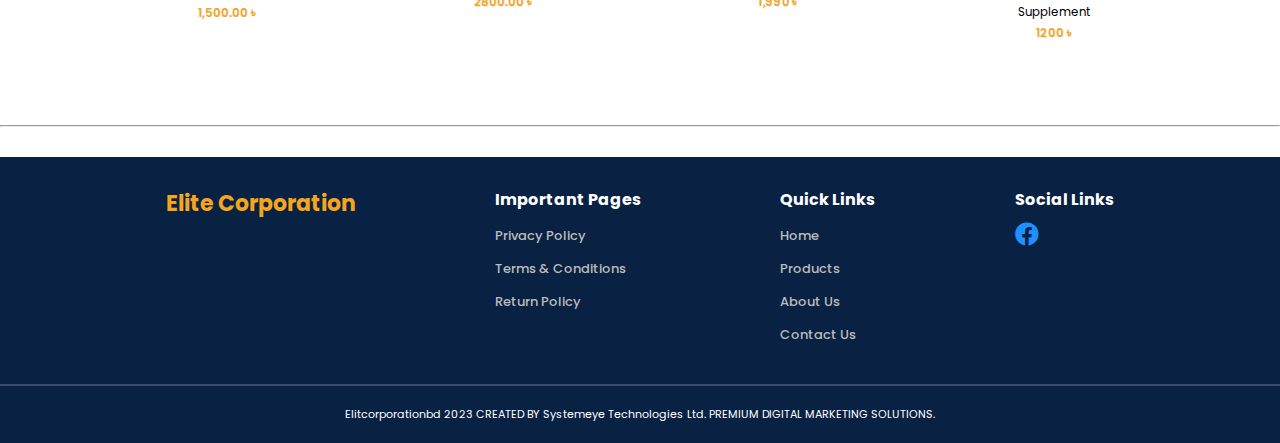
==== commit 863912f2: "product pages change" ====
--- a/product.html
+++ b/product.html
@@ -74,34 +74,35 @@
 
  <!-- ======================== Our Product ========================= -->
 
- <section class="product_part product_part2">
+ <section class="product_part">
   <div class="container">
     <h3>Our Products</h3>
     <hr>
     <div class="product">
 
       <div class="p">
-        <img src="./img/p1.jpg" alt="">
-        <h6>Beauty Pearl(Total Beauty Solution)</h6>
-        <p>Supplement</p>
-        <p class="holud">1,990.00 ৳</p>
-        <p class="natok">কোনো পার্শ্বপ্রতিক্রিয়া নাই। এটি (BCSIR) ল্যাব থেকে পরিক্ষিত এবং অনুমোদিত।</p>
-
-      </div>
-    
-    <div class="p">
-      <img src="./img/p2.jpg" alt="">
-      <h6>Beauty Pearl Black Out Body Lotion</h6>
-      <p>Supplement</p>
-      <p class="holud">990.00 ৳</p>
-      <p class="natok">কোনো পার্শ্বপ্রতিক্রিয়া নাই। এটি (BCSIR) ল্যাব থেকে পরিক্ষিত এবং অনুমোদিত।</p>
-
-    </div>
-    <div class="p">
-      <img src="./img/p3.png" alt="">
-      <h6>Breast Care Enlarging</h6>
-      <p>Supplement</p>
-      <p class="holud">1,500.00 ৳</p>
+        <img src="./img/product1.jpg" alt="">
+        <h6>Milk Shake (মিল্ক শেক)</h6>
+        <p>Supplement</p>
+        <p class="holud">990 ৳</p>
+        <p class="natok">কোনো পার্শ্বপ্রতিক্রিয়া নাই। এটি (BCSIR) ল্যাব থেকে পরিক্ষিত এবং অনুমোদিত।</p>
+
+      </div>
+    
+    <div class="p">
+      <img src="./img/product2.jpg" alt="">
+      <h6>Natural Food Badam Shake
+      </h6>
+      <p>Supplement</p>
+      <p class="holud">1200৳</p>
+      <p class="natok">কোনো পার্শ্বপ্রতিক্রিয়া নাই। এটি (BCSIR) ল্যাব থেকে পরিক্ষিত এবং অনুমোদিত।</p>
+
+    </div>
+    <div class="p">
+      <img src="./img/product3.jpg" alt="">
+      <h6>Milk Shake (মিল্ক শেক)</h6>
+      <p>Supplement</p>
+      <p class="holud">1200 ৳</p>
       <p class="natok">কোনো পার্শ্বপ্রতিক্রিয়া নাই। এটি (BCSIR) ল্যাব থেকে পরিক্ষিত এবং অনুমোদিত।</p>
       <div class="discount">
         <p>-20%</p>
@@ -109,10 +110,10 @@
 
     </div>
     <div class="p">
-      <img src="./img/p4.png" alt="">
-      <h6>Breast Care Lift-up</h6>
-      <p>Supplement</p>
-      <p class="holud">1,500.00 ৳</p>
+      <img src="./img/product4.jpg" alt="">
+      <h6>Keto Blue Tea (কিটো ব্লু টি )</h6>
+      <p>Supplement</p>
+      <p class="holud">1300 ৳</p>
       <p class="natok">কোনো পার্শ্বপ্রতিক্রিয়া নাই। এটি (BCSIR) ল্যাব থেকে পরিক্ষিত এবং অনুমোদিত।</p>
       <div class="discount">
         <p>-25%</p>
@@ -127,10 +128,10 @@
     <div class="product">
 
       <div class="p">
-        <img src="./img/p5.jpg" alt="">
-        <h6>Dia Control</h6>
-        <p>Supplement</p>
-        <p class="holud">2,800.00 ৳</p>
+        <img src="./img/product5.jpg" alt="">
+        <h6>Vita Protein</h6>
+        <p>Supplement</p>
+        <p class="holud">1200 ৳</p>
         <div class="discount">
           <p>-19%</p>
         </div>
@@ -139,27 +140,27 @@
       </div>
     
     <div class="p">
-      <img src="./img/p6.jpg" alt="">
-      <h6>Dia Control Natural</h6>
-      <p>Supplement</p>
-      <p class="holud">1990.00 ৳</p>
-      <p class="natok">কোনো পার্শ্বপ্রতিক্রিয়া নাই। এটি (BCSIR) ল্যাব থেকে পরিক্ষিত এবং অনুমোদিত।</p>
-
-    </div>
-    <div class="p">
-      <img src="./img/p7.jpg" alt="">
-      <h6>Elite Mart – Feel The Attraction</h6>
-      <p>Supplement</p>
-      <p class="holud">850.00 ৳</p>
-      <p class="natok">কোনো পার্শ্বপ্রতিক্রিয়া নাই। এটি (BCSIR) ল্যাব থেকে পরিক্ষিত এবং অনুমোদিত।</p>
-       
-
-    </div>
-    <div class="p">
-      <img src="./img/p8.jpg" alt="">
-      <h6>Figure Care Night King Massage Oil</h6>
-      <p>Supplement</p>
-      <p class="holud">1,990.00 ৳</p>
+      <img src="./img/product.png" alt="">
+      <h6>Keto Green Coffee</h6>
+      <p>Supplement</p>
+      <p class="holud">1200 ৳</p>
+      <p class="natok">কোনো পার্শ্বপ্রতিক্রিয়া নাই। এটি (BCSIR) ল্যাব থেকে পরিক্ষিত এবং অনুমোদিত।</p>
+
+    </div>
+    <div class="p">
+      <img src="./img/product7.jpg" alt="">
+      <h6>Healthy Plus</h6>
+      <p>Supplement</p>
+      <p class="holud">1200 ৳</p>
+      <p class="natok">কোনো পার্শ্বপ্রতিক্রিয়া নাই। এটি (BCSIR) ল্যাব থেকে পরিক্ষিত এবং অনুমোদিত।</p>
+       
+
+    </div>
+    <div class="p">
+      <img src="./img/product8.jpg" alt="">
+      <h6>Nano Slimming Juice</h6>
+      <p>Supplement</p>
+      <p class="holud">1400 ৳</p>
       <p class="natok">কোনো পার্শ্বপ্রতিক্রিয়া নাই। এটি (BCSIR) ল্যাব থেকে পরিক্ষিত এবং অনুমোদিত।</p>
        
 
@@ -171,10 +172,10 @@
     <div class="product">
 
       <div class="p">
-        <img src="./img/p9.jpg" alt="">
-        <h6>Green Coffee</h6>
-        <p>Supplement</p>
-        <p class="holud">1,990.00 ৳</p>
+        <img src="./img/product9.jpg" alt="">
+        <h6>Badam Shake</h6>
+        <p>Supplement</p>
+        <p class="holud">1200 ৳</p>
         <p class="natok">কোনো পার্শ্বপ্রতিক্রিয়া নাই। এটি (BCSIR) ল্যাব থেকে পরিক্ষিত এবং অনুমোদিত।</p>
 
       </div>
@@ -188,10 +189,10 @@
 
     </div>
     <div class="p">
-      <img src="./img/p11.png" alt="">
-      <h6>Love Forever Power Boost</h6>
-      <p>Supplement</p>
-      <p class="holud">1,990 ৳</p>
+      <img src="./img/product10.jpg" alt="">
+      <h6>Lemon Juice(লেমন জুস)</h6>
+      <p>Supplement</p>
+      <p class="holud">1250</p>
       <p class="natok">কোনো পার্শ্বপ্রতিক্রিয়া নাই। এটি (BCSIR) ল্যাব থেকে পরিক্ষিত এবং অনুমোদিত।</p>
       <div class="discount">
         <p>-21%</p>
@@ -199,10 +200,10 @@
 
     </div>
     <div class="p">
-      <img src="./img/p12.jpg" alt="">
-      <h6>Natural Slimming Soft Drinks</h6>
-      <p>Supplement</p>
-      <p class="holud">1,990.00 ৳</p>
+      <img src="./img/product11.jpg" alt="">
+      <h6>Chocolate Shake (চকলেট শেক)</h6>
+      <p>Supplement</p>
+      <p class="holud">1000 ৳</p>
       <p class="natok">কোনো পার্শ্বপ্রতিক্রিয়া নাই। এটি (BCSIR) ল্যাব থেকে পরিক্ষিত এবং অনুমোদিত।</p>
        
 
@@ -214,10 +215,10 @@
      <div class="product">
 
       <div class="p">
-        <img src="./img/p13.jpg" alt="">
-        <h6>Natural Soft Drinking Powder</h6>
-        <p>Supplement</p>
-        <p class="holud">1,990.00 ৳</p>
+        <img src="./img/product13.jpg" alt="">
+        <h6>Premium Nutrition</h6>
+        <p>Supplement</p>
+        <p class="holud">1400 ৳</p>
         <p class="natok">কোনো পার্শ্বপ্রতিক্রিয়া নাই। এটি (BCSIR) ল্যাব থেকে পরিক্ষিত এবং অনুমোদিত।</p>
 
       </div>
@@ -372,10 +373,10 @@
 
     </div>
     <div class="p">
-      <img src="./img/p3.png" alt="">
-      <h6>Weight Loss Daily Loss Slimming Powder</h6>
-      <p>Supplement</p>
-      <p class="holud">1,990.00 ৳</p>
+      <img src="./img/product2.jpg" alt="">
+      <h6>Natural Food Badam Shake</h6>
+      <p>Supplement</p>
+      <p class="holud">1200 ৳</p>
       <p class="natok">কোনো পার্শ্বপ্রতিক্রিয়া নাই। এটি (BCSIR) ল্যাব থেকে পরিক্ষিত এবং অনুমোদিত।</p>
       <div class="discount">
         <p>-25%</p>
@@ -388,7 +389,6 @@
   </div>
   <hr>
  </section>  
- 
       
      
      
--- a/css/responsive.css
+++ b/css/responsive.css
@@ -1,5 +1,5 @@
  /* ================ 220px to 575px  xl ================ */
- @media (min-width:220px) and (max-width:575px){
+ @media (min-width:0px) and (max-width:575px){
     .fa-chevron-up {
         width: 45px;
         height: 45px;
@@ -22,7 +22,7 @@
         font-size: 19px;
     }
     section.check p {
-        font-size: 13px;
+        font-size: 15px;
     }
     section.check form input.numb {
         width: 80%;
@@ -31,7 +31,7 @@
         font-size: 14px;
     }
     section.check p#demo {
-        font-size: 13px;
+        font-size: 15px;
         margin-bottom: 80px;
     }
     section.check form input.numb {
@@ -246,10 +246,15 @@
         align-items: center;
         padding: 20px 0px;
     }
+
+    footer .footer_part .a {
+        text-align: center;
+        margin-bottom: 18px;
+    }
     footer .footer_part .a h6 {
-        font-size: 14px;
-        margin-top: 25px;
-        margin-bottom: 15px;
+        font-size: 15px;
+        margin-bottom: 10px;
+        color: #fff;
     }
     footer .footer_part .a ul {
         text-align: center;
@@ -257,9 +262,12 @@
     footer .footer_part .a ul li {
         margin-bottom: 0px;
     }
+    footer .footer_part .a ul li a {
+        font-size: 12px;
+    }
     footer p.footer_p {
-        font-size: 11px;
-        padding: 20px 5px;
+        font-size: 10px;
+        padding: 15px 5px;
     }
  
 }
